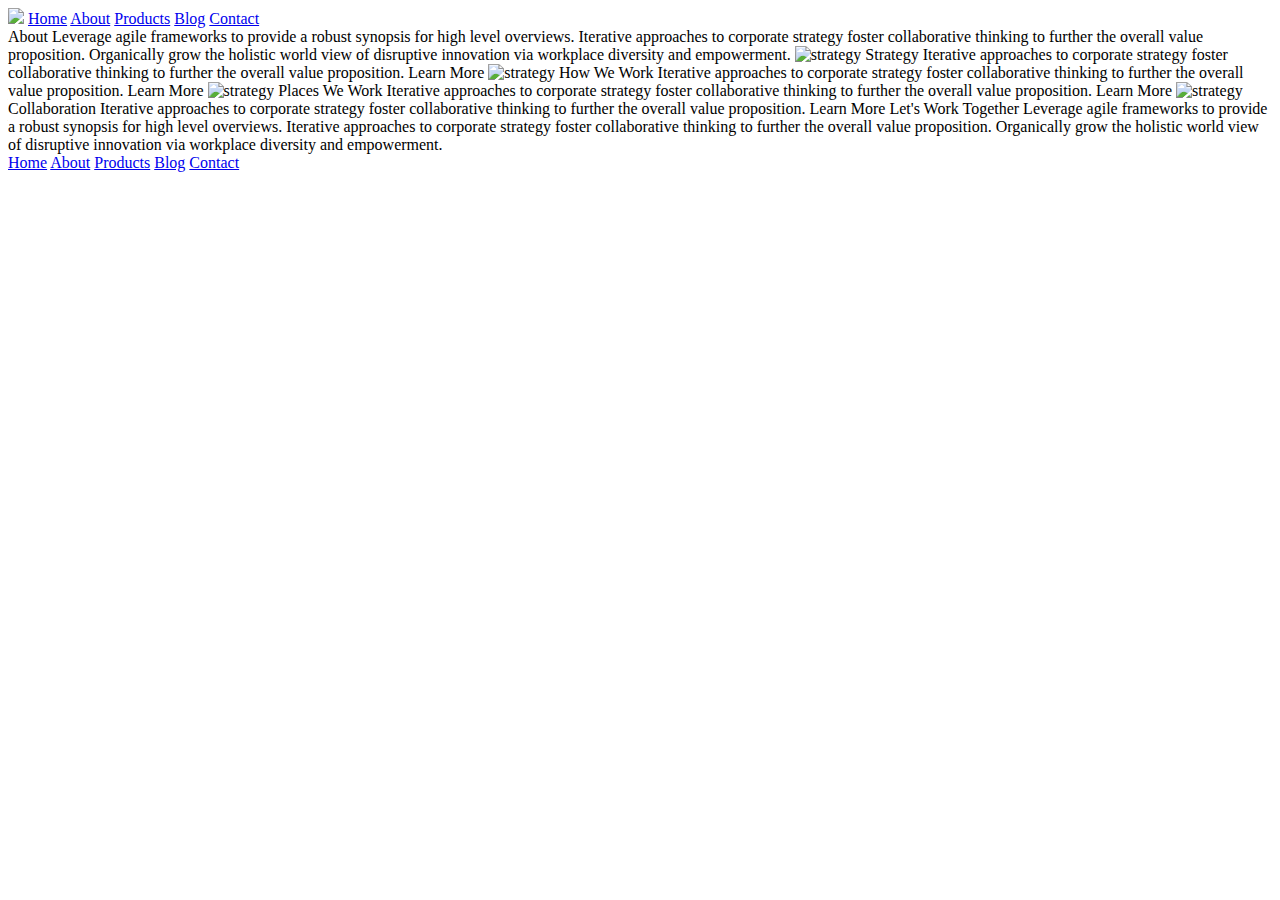
==== about.html @ 006dea18 "added contact page and header navs" ====
<!doctype html>

<html lang="en">
<head>
  <meta charset="utf-8">

  <title>Sprint Challenge - About</title>

  <link href="https://fonts.googleapis.com/css?family=Roboto|Rubik" rel="stylesheet">
  <link rel="stylesheet" href="css/index.css">

</head>

<body>
    <div class="container about-page">
     <!-- Header -->
      <header>
        <nav>
            <img src="img/lambdablack.png alt Black Lambda Logo">
            <a href="index.html">Home</a>
            <a href="about.html">About</a>
            <a href="#">Products</a>
            <a href="#">Blog</a>
            <a href="contact.html">Contact</a>
        </nav>
    </header>
<!-- Content -->
    About

    Leverage agile frameworks to provide a robust synopsis for high level overviews. Iterative approaches to corporate strategy foster collaborative thinking to further the overall value proposition. Organically grow the holistic world view of disruptive innovation via workplace diversity and empowerment.


    <img src="img/about-plan.png" alt="strategy">
    
    Strategy
    
    Iterative approaches to corporate strategy foster collaborative thinking to further the overall value proposition.

    Learn More



    <img src="img/about-working.png" alt="strategy">
    
    How We Work
    
    Iterative approaches to corporate strategy foster collaborative thinking to further the overall value proposition.

    Learn More



    <img src="img/about-office.png" alt="strategy">
    
    Places We Work

    Iterative approaches to corporate strategy foster collaborative thinking to further the overall value proposition.

    Learn More

    <img src="img/about-meeting.png" alt="strategy">
    
    Collaboration
    
    Iterative approaches to corporate strategy foster collaborative thinking to further the overall value proposition.

    Learn More

    Let's Work Together

    Leverage agile frameworks to provide a robust synopsis for high level overviews. Iterative approaches to corporate strategy foster collaborative thinking to further the overall value proposition. Organically grow the holistic world view of disruptive innovation via workplace diversity and empowerment.
        
      <footer>
        <nav>
          <a href="index.html">Home</a>
          <a href="about.html">About</a>
          <a href="#">Products</a>
          <a href="#">Blog</a>
          <a href="contact.html">Contact</a>
        </nav>
      </footer>
    </div><!-- container -->        
</body>
</html>
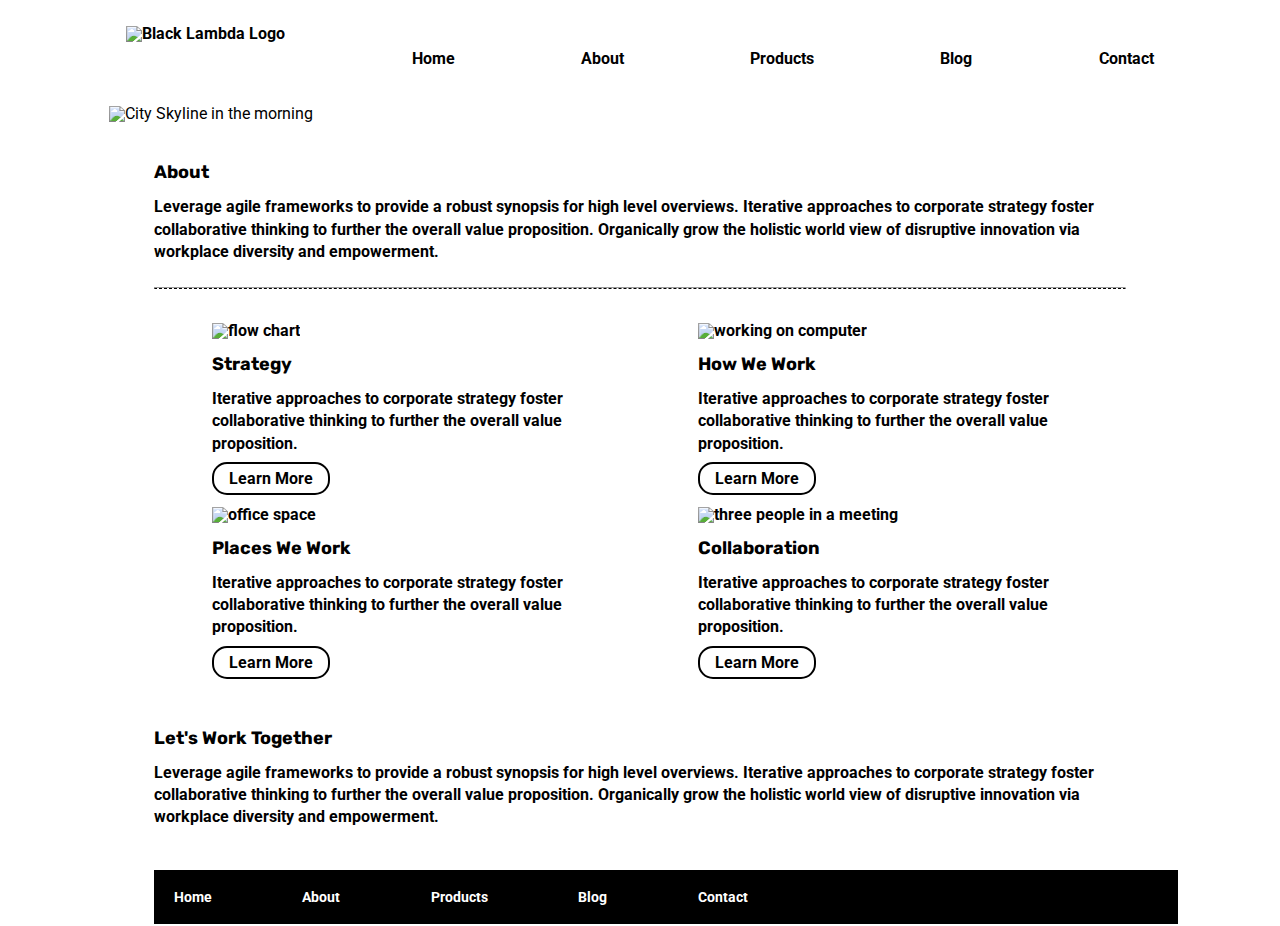
==== commit 5416251e: "finished the sprint" ====
--- a/about.html
+++ b/about.html
@@ -10,66 +10,146 @@
   <link rel="stylesheet" href="css/index.css">
 
 </head>
+<!-- head above -->
 
+<!-- Body -->
 <body>
     <div class="container about-page">
      <!-- Header -->
       <header>
         <nav>
-            <img src="img/lambdablack.png alt Black Lambda Logo">
+          <img src="img/lambda-black.png" alt="Black Lambda Logo">
             <a href="index.html">Home</a>
             <a href="about.html">About</a>
             <a href="#">Products</a>
             <a href="#">Blog</a>
             <a href="contact.html">Contact</a>
         </nav>
+        <img class="city-skyline" src="img/jumbo-about.png" alt="City Skyline in the morning">
     </header>
 <!-- Content -->
-    About
+<br>
+<!-- About Section -->
+<section class="about">
+    <div>
+      <h3>
+        About
+      </h3>
+      <p>
+        Leverage agile frameworks to provide a robust synopsis for high level overviews. Iterative approaches to corporate strategy foster collaborative thinking to further the 
+        overall value proposition. Organically grow the holistic world view of disruptive innovation via workplace diversity and empowerment.
+      </p>
+    </div>
+  </section>
+  
+  <br>
+  <hr>
+  <br>
 
-    Leverage agile frameworks to provide a robust synopsis for high level overviews. Iterative approaches to corporate strategy foster collaborative thinking to further the overall value proposition. Organically grow the holistic world view of disruptive innovation via workplace diversity and empowerment.
+<!-- Section 1 -->
+<section class="strategy-how-we-work"> <!-- 1.1 -->
 
+  <div class="strategy">
+    <img src="img/about-plan.png" alt="flow chart">
+    <br>
+    <br>
+    <h3>
+      Strategy
+    </h3>
+    <p>
+      Iterative approaches to corporate strategy foster collaborative thinking to further the overall value proposition.
 
-    <img src="img/about-plan.png" alt="strategy">
-    
-    Strategy
-    
-    Iterative approaches to corporate strategy foster collaborative thinking to further the overall value proposition.
+    </p>
+    <br>
+    <div class="learnButton">
+      Learn More
+    </div>
+    <br>
+  </div>
+  
+  <div class="how-we-work"> <!-- 1.2 -->
+    <img src="img/about-working.png" alt="working on computer">
+    <br>
+    <br>
+    <h3>
+      How We Work
+    </h3>
+    <p>
+      Iterative approaches to corporate strategy foster collaborative thinking to further the overall value proposition.
 
-    Learn More
+    </p>
+    <br>
+    <div class="learnButton">
+      Learn More
+    </div>
+    <br>
+  </div>
 
+</section>
+<!-- Section 1 End -->
 
+<!-- Section 2 -->
+<section class="places-collab">
 
-    <img src="img/about-working.png" alt="strategy">
-    
-    How We Work
-    
-    Iterative approaches to corporate strategy foster collaborative thinking to further the overall value proposition.
+  <div class="places"> <!-- 1.3 -->
+    <img src="img/about-office.png" alt="office space">
+    <br>
+    <br>
+    <h3>
+      Places We Work
+    </h3>
+    <p>
+      Iterative approaches to corporate strategy foster collaborative thinking to further the overall value proposition.
 
-    Learn More
+    </p>
+    <br>
+    <div class="learnButton">
+      Learn More
+    </div>
+    <br>
+  </div>
 
+  <div class="collab"> <!-- 1.4 -->
+    <img src="img/about-meeting.png"" alt="three people in a meeting">
+    <br>
+    <br>
+    <h3>
+      Collaboration
+    </h3>
+    <p>
+      Iterative approaches to corporate strategy foster collaborative thinking to further the overall value proposition.
 
+    </p>
+    <br>
+    <div class="learnButton">
+      Learn More
+    </div>
+  </div>
+  <br>
+  <!-- <hr class="mini-sections"> -->
+</section>
+<!-- Section 2 End -->
 
-    <img src="img/about-office.png" alt="strategy">
-    
-    Places We Work
+<br>
+<br>
+<br>
 
-    Iterative approaches to corporate strategy foster collaborative thinking to further the overall value proposition.
+<!-- Section 3 -->
+<section class="bottom">
+  <h3>
+    Let's Work Together
+  </h3>
+  <p>
+    Leverage agile frameworks to provide a robust synopsis for high level overviews. Iterative approaches to corporate strategy foster collaborative thinking to further 
+    the overall value proposition. Organically grow the holistic world view of disruptive innovation via workplace diversity and empowerment.
+  </p>
+</section>
 
-    Learn More
+<br>    
+        
+<!-- Section 3 End -->
 
-    <img src="img/about-meeting.png" alt="strategy">
-    
-    Collaboration
-    
-    Iterative approaches to corporate strategy foster collaborative thinking to further the overall value proposition.
-
-    Learn More
-
-    Let's Work Together
-
-    Leverage agile frameworks to provide a robust synopsis for high level overviews. Iterative approaches to corporate strategy foster collaborative thinking to further the overall value proposition. Organically grow the holistic world view of disruptive innovation via workplace diversity and empowerment.
-        
+<!-- Footer Navigation Bar -->
       <footer>
         <nav>
           <a href="index.html">Home</a>
@@ -79,6 +159,10 @@
           <a href="contact.html">Contact</a>
         </nav>
       </footer>
-    </div><!-- container -->        
+    </div><!-- container about-page-->        
 </body>
-</html>+</html>
+
+<!-- DONE -->
+
+<!-- This code was completed by Ryan Mersmann 12/14/2019 -->--- a/css/index.css
+++ b/css/index.css
@@ -0,0 +1,309 @@
+/* http://meyerweb.com/eric/tools/css/reset/ 
+   v2.0 | 20110126
+   License: none (public domain)
+*/
+
+html, body, div, span, applet, object, iframe,
+h1, h2, h3, h4, h5, h6, p, blockquote, pre,
+a, abbr, acronym, address, big, cite, code,
+del, dfn, em, img, ins, kbd, q, s, samp,
+small, strike, strong, sub, sup, tt, var,
+b, u, i, center,
+dl, dt, dd, ol, ul, li,
+fieldset, form, label, legend,
+table, caption, tbody, tfoot, thead, tr, th, td,
+article, aside, canvas, details, embed, 
+figure, figcaption, footer, header, hgroup, 
+menu, nav, output, ruby, section, summary,
+time, mark, audio, video {
+	margin: 0;
+	padding: 0;
+	border: 0;
+	font-size: 100%;
+	font: inherit;
+	vertical-align: baseline;
+}
+/* HTML5 display-role reset for older browsers */
+article, aside, details, figcaption, figure, 
+footer, header, hgroup, menu, nav, section {
+	display: block;
+}
+body {
+    line-height: 1;
+}
+ol, ul {
+	list-style: none;
+}
+blockquote, q {
+	quotes: none;
+}
+blockquote:before, blockquote:after,
+q:before, q:after {
+	content: '';
+	content: none;
+}
+table {
+	border-collapse: collapse;
+	border-spacing: 0;
+}
+
+* {
+    box-sizing: border-box;
+}
+
+html, body {
+    height: 100%;
+    font-family: 'Roboto', sans-serif;
+}
+
+h1, h2, h3, h4, h5 {
+    font-size: 18px;
+    margin-bottom: 15px;
+    font-family: 'Rubik', sans-serif;
+}
+
+p {
+    line-height: 1.4;
+}
+/* standard css above - do not add */
+
+/* Header Start */
+header nav {
+    display:flex;
+    justify-content: space-evenly;
+    margin-top: 2%;
+    margin-bottom: 1%;
+    font-weight: bold;
+}
+
+header a {
+    color: black;
+    text-decoration: none;
+    margin-top: 2%;
+}
+
+header .long-exp-highway, .city-skyline {
+    display: block;
+    margin: auto;
+    width: 83%;
+    padding: 2% 0;
+}
+/* Header End */
+.container-home-page div, .container-about-page div, .container-contact-page div {
+    width: 800px;
+    margin: 0 auto;
+}
+
+/* Top Content Start */
+.top-content {
+    display: flex;
+    flex-wrap: wrap;
+    justify-content: space-evenly;
+    margin-bottom: 20px;
+    border-bottom: 1px dashed black;
+    margin-right: 10%;
+    margin-left: 10%;
+    font-weight: bold;
+}
+
+.top-content .text-container {
+    width: 48%;
+    padding: 0 1%;
+    padding-bottom: 20px;  
+}
+/* Top Content End */
+
+/* Middle Content Start */
+.middle-content {
+    margin-bottom: 20px;
+    border-bottom: 1px dashed black;
+    font-weight: bold;
+}
+
+.middle-content h2 {
+    padding: 0 2%;
+    margin-bottom: 0;
+    margin-left: 10%;
+    margin-right: 10%;
+}
+
+.middle-content .boxes {
+    display: flex;
+    flex-wrap: wrap;
+    justify-content: space-evenly;
+    width: 83%;
+}
+
+.middle-content .boxes div {
+    width: 12.5%;
+    height: 150px;
+    margin: 20px 2.5%;
+    color: white;
+    display: flex;
+    align-items: center;
+    justify-content: center;
+    border: 1px solid red;
+}
+/* Middle Content End */
+
+/* Boxes Styling Start */
+.box1{
+    background: teal;
+}
+.box2{
+    background: gold;
+}
+.box3{
+    background: cadetblue;
+}
+.box4{
+    background: coral;
+}
+.box5{
+    background: crimson;
+}
+.box6{
+    background: forestgreen;
+}
+.box7{
+    background: darkorchid;
+}
+.box8{
+    background: hotpink;
+}
+.box9{
+    background: indigo;
+}
+.box10{
+    background: dodgerblue;
+}
+/* Boxes Styling Emd */
+
+/* Bottom Content Start */
+.bottom-content {
+    display: flex;
+    margin: 0 2% 20px;
+    justify-content: space-around;
+    /* justify-content: center; */
+    margin-left: 12%;
+    margin-right: 12%;
+    font-weight: bold;
+}
+
+.bottom-content .text-container {
+    padding-right: 4%;
+}
+
+.bottom-content .text-container:last-child {
+    padding-right: 0;
+}
+/* Bottom Content End */
+
+/* Footer Start */
+footer {
+    width: 80%;
+    background: black;
+    margin-left: 12%;
+}
+
+footer nav {
+    width: 60%;
+    display: flex;
+    justify-content: space-between;
+    align-items: center;
+    padding: 20px 2%;
+    font-size: 14px;
+    font-weight: bold;
+    
+}
+
+footer nav a {
+    color: white;
+    text-decoration: none;
+}
+/* Footer End */
+
+/* About CSS Styling */
+
+.about {
+    display:flex;
+    margin-left: 12%;
+    margin-right: 12%;
+    font-weight: bold;
+}
+
+hr {
+    border-bottom: 1px dashed black;
+    margin-left: 12%;
+    margin-right: 12%
+}
+
+/* Section 1 */
+.strategy-how-we-work {
+    display: flex;
+    margin-left: 12%;
+    margin-right: 12%;
+    font-weight: bold;
+}
+/* Section 2 */
+.places-collab {
+    display: flex;
+    margin-left: 12%;
+    margin-right: 12%;
+    font-weight: bold;
+}
+/* Section 1 */
+.strategy {
+    padding: 1%;
+    margin-left: 5%;
+    margin-right: 5%;
+    
+}
+
+.how-we-work {
+    padding: 1%;
+    margin-left: 5%;
+    margin-right: 5%;
+}
+/* Section 2 */
+.places {
+    padding: 1%;
+    margin-left: 5%;
+    margin-right: 5%;
+}
+
+.collab {
+    padding: 1%;
+    margin-left: 5%;
+    margin-right: 5%;
+}
+/* Button */
+.learnButton {
+    display: inline;
+    border: 2px solid black;
+    padding: 5px 15px;
+    border-radius: 15px;
+    font-size: 16px;
+}
+/* Section 3  */
+.bottom {
+    margin-left: 12%;
+    margin-right: 12%;
+    padding-bottom: 2%;
+    font-weight: bold;
+}
+
+/* Contact Page CSS */
+
+.form-section {
+    display: flex;
+    margin-left: 12%;
+    margin-right: 12%;
+    justify-content: space-evenly;
+}
+
+.contact-header {
+    font-weight: bold;
+    display: flex;
+    justify-content: center;
+}